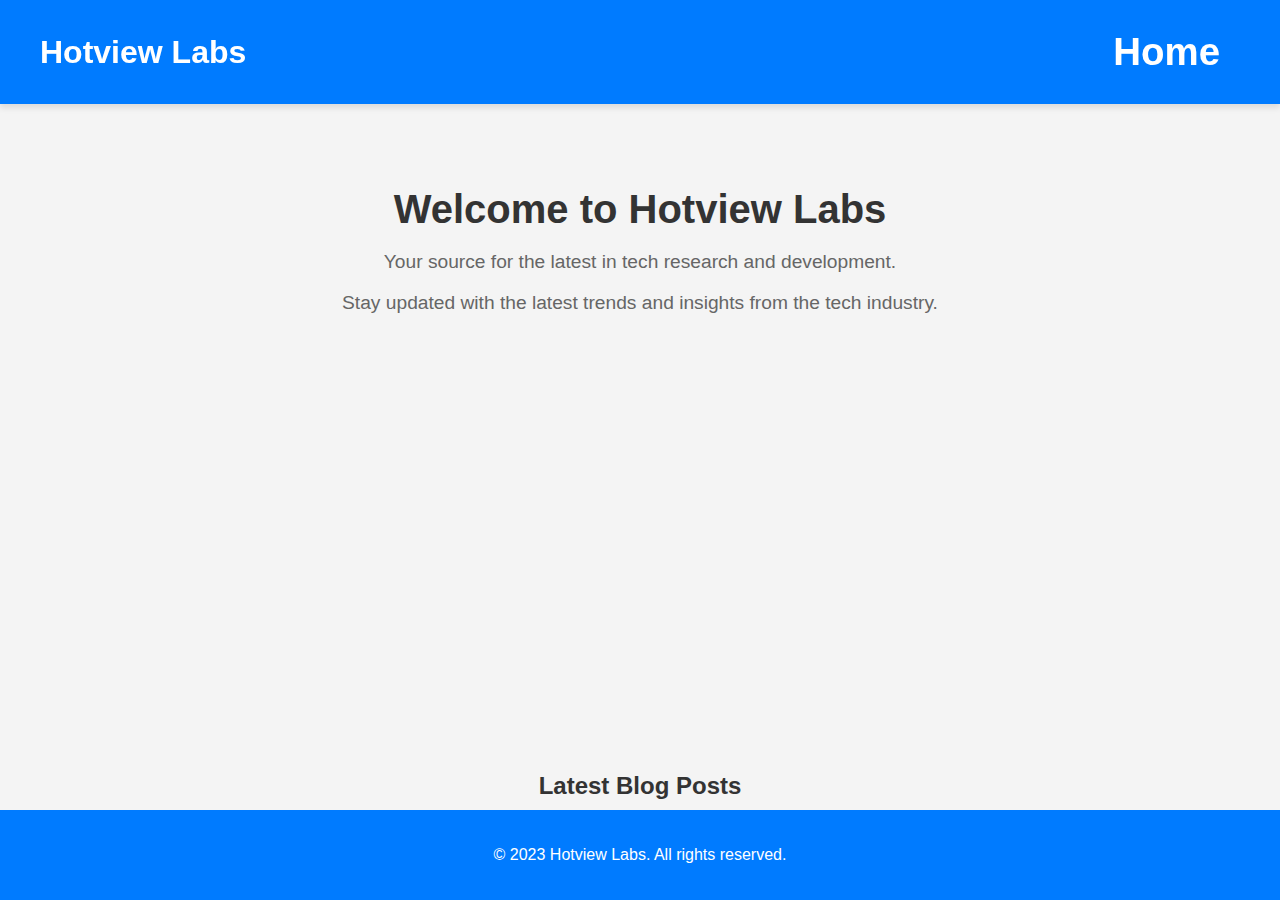
==== index.html @ 304dda7c "test" ====
<!DOCTYPE html>
<html lang="en">

<head>
    <meta charset="UTF-8">
    <meta name="viewport" content="width=device-width, initial-scale=1.0">
    <title>Homepage - Blog Posts</title>
    <link rel="stylesheet" href="/css/nav-footer-styles.css">
    <link rel="stylesheet" href="/css/homepage-style.css">
</head>

<body>
    <!-- Navigation Bar -->
    <nav class="navbar">
        <div class="logo">Hotview Labs</div>
        <div class="menu">
            <a href="/index.html" class="home-icon">🏠</a>
            <a href="/index.html" class="home-text">Home</a>
            <a href="/html/post/make.html" class="login-register" id="create-post-link" style="display:none;">Create
                Post</a>
            <a href="/html/post/edit.html" class="login-register" id="edit-post-link" style="display:none;">Edit
                Post</a>
            <a href="#" id="logout-link" style="display:none;">Logout</a>
        </div>
    </nav>

    <!-- Main Content Container -->
    <div class="container">
        <!-- Welcome Message -->
        <div class="content">
            <h1>Welcome to Hotview Labs</h1>
            <p>Your source for the latest in tech research and development.</p>
            <p>Stay updated with the latest trends and insights from the tech industry.</p>
        </div>

        <!-- Header Section -->
        <header>
            <h2>Latest Blog Posts</h2>
        </header>

        <!-- Carousel Container -->
        <div class="carousel-container">
            <!-- Carousel Item 1 -->
            <article id="carousel-item-0" class="carousel-item">
                <img src="https://via.placeholder.com/800x400" alt="Placeholder Image">
                <div class="carousel-caption">
                    <h3>Post Title 1</h3>
                    <button class="carousel-button" onclick="redirectToPostPage('1')">Read More</button>
                </div>
            </article>
            <!-- Carousel Item 2 -->
            <article id="carousel-item-1" class="carousel-item">
                <img src="https://via.placeholder.com/800x400" alt="Placeholder Image">
                <div class="carousel-caption">
                    <h3>Post Title 2</h3>
                    <button class="carousel-button" onclick="redirectToPostPage('2')">Read More</button>
                </div>
            </article>
            <!-- Carousel Item 3 -->
            <article id="carousel-item-2" class="carousel-item">
                <img src="https://via.placeholder.com/800x400" alt="Placeholder Image">
                <div class="carousel-caption">
                    <h3>Post Title 3</h3>
                    <button class="carousel-button" onclick="redirectToPostPage('3')">Read More</button>
                </div>
            </article>
            <!-- Carousel Controls -->
            <div class="carousel-controls">
                <button id="prev-button" class="carousel-button">Previous</button>
                <button id="next-button" class="carousel-button">Next</button>
            </div>
        </div>

        <!-- Post Grid -->
        <main id="postGrid" class="post-grid"></main>

        <!-- Popup/modal for displaying individual blog post details -->
        <div id="postPopup" class="popup">
            <div class="popup-content">
                <span class="close">&times;</span>
                <h2 id="postTitle"></h2>
                <p id="postAuthor"></p>
                <p id="publicationDate"></p>
                <img id="postImage" src="" alt="Post Image">
                <div id="postContent"></div>
                <!-- Shareable URL input field -->
                <input type="text" id="shareUrl" class="share-url" readonly>
            </div>
        </div>
    </div>

    <!-- Footer -->
    <footer class="footer">
        <p>&copy; 2023 Hotview Labs. All rights reserved.</p>
    </footer>
    <script src="/js/navbar.js"></script>
    <script src="/js/homepage.js"></script>
</body>

</html>
---- css/nav-footer-styles.css ----
body {
    font-family: Arial, sans-serif;
    margin: 0;
    padding: 0;
    display: flex;
    flex-direction: column;
    min-height: 100vh;
    background-color: #f8f9fa;
    box-sizing: border-box;
}

*,
*::before,
*::after {
    box-sizing: inherit;
}

.navbar {
    display: flex;
    justify-content: space-between;
    align-items: center;
    background-color: #007bff;
    padding: 20px 40px;
    color: white;
    flex-wrap: wrap;
    font-size: 1.2em;
    box-shadow: 0 4px 6px rgba(0, 0, 0, 0.1);
    width: 100%;
    position: fixed; /* Ensures navbar is fixed at the top */
    top: 0;
    left: 0;
    z-index: 1000; /* High z-index to keep navbar on top */
}

.navbar a {
    color: white;
    text-decoration: none;
    padding: 10px 20px;
    transition: background-color 0.3s, border-radius 0.3s, transform 0.3s;
}

.navbar a:hover {
    background-color: #0056b3;
    border-radius: 4px;
    transform: translateY(-2px);
}

.navbar .logo {
    font-size: 32px;
    font-weight: bold;
    white-space: nowrap;
}

.navbar .menu {
    display: flex;
    gap: 20px;
}

.navbar .menu a.home-icon {
    display: none;
    font-size: 1.3em;
}

.content {
    flex: 1;
    padding: 60px 20px; /* Increased top padding to avoid overlap with fixed navbar */
    text-align: center;
    margin-top: 80px; /* Added margin to push content down under the navbar */
}

.content h1 {
    font-size: 3em;
    margin-bottom: 0.5em;
    color: #333;
}

.content p {
    font-size: 1.2em;
    color: #666;
}

.footer {
    background-color: #007bff;
    color: white;
    text-align: center;
    padding: 20px 0;
    width: 100%;
    position: fixed; /* Fixes footer to the bottom */
    bottom: 0;
    left: 0;
    z-index: 1000; /* Ensures footer stays on top of other content */
}

/* Responsive Navbar */
@media (max-width: 768px) {
    .navbar {
        flex-direction: column;
        align-items: center;
        padding: 20px;
    }

    .navbar .menu {
        flex-direction: column;
        align-items: center;
        width: 100%;
    }

    .navbar .menu a {
        width: 100%;
        text-align: center;
        padding-left: 0;
        display: block;
    }

    .navbar .menu a.home-icon {
        display: block;
        font-size: 1.8em;
    }

    .navbar .menu a.home-text {
        display: none;
    }
}

@media (min-width: 769px) {
    .navbar .menu a.home-text {
        font-size: 2em;
        font-weight: bold;
    }
}

@media (max-width: 450px) {
    .navbar {
        padding: 10px 20px;
    }

    .navbar .logo {
        font-size: 28px;
    }

    .navbar .menu a {
        font-size: 1em;
        padding: 8px 15px;
    }
}
---- css/homepage-style.css ----
body {
    font-family: Arial, sans-serif;
    background-color: #f4f4f4;
    margin: 0;
    padding: 0;
    display: flex;
    flex-direction: column;
    min-height: 100vh;
}

.container {
    flex: 1;
    padding: 20px;
    display: flex;
    flex-direction: column;
    align-items: center;
    max-width: 1200px;
    width: 100%;
    margin: auto;
}

header {
    color: #333;
    text-align: center;
    margin-top: -10px;
}

.carousel-container {
    position: relative;
    max-width: 800px;
    margin: 0 auto 20px;
    overflow: hidden;
}

.carousel-item {
    display: none;
    position: absolute;
    width: 100%;
    height: 450px;
    transition: opacity 0.5s ease;
    opacity: 0;
}

.carousel-item.active {
    display: block;
    position: relative;
    opacity: 1;
}

.carousel-item img {
    width: 100%;
    height: 100%;
    object-fit: cover;
}

.carousel-caption {
    position: absolute;
    bottom: 10px;
    left: 50%;
    transform: translate(-50%, 0);
    background-color: rgba(0, 0, 0, 0.7);
    color: white;
    padding: 15px;
    border-radius: 5px;
    text-align: center;
    width: 90%;
}

.carousel-controls {
    display: flex;
    justify-content: space-between;
    position: absolute;
    top: 50%;
    width: 100%;
    transform: translateY(-50%);
    pointer-events: none;
}

.carousel-button {
    background-color: rgba(0, 0, 0, 0.7);
    color: white;
    border: none;
    padding: 10px;
    cursor: pointer;
    font-size: 16px;
    border-radius: 5px;
    transition: background-color 0.3s ease;
    pointer-events: auto;
    margin: 0 10px;
}

.carousel-button:hover {
    background-color: rgba(0, 0, 0, 0.9);
}

.carousel-button:focus {
    outline: none;
}


.post-grid {
    display: grid;
    grid-template-columns: repeat(auto-fill, minmax(250px, 1fr));
    gap: 20px;
    padding: 20px 0;
    width: 100%;
}

.post-thumbnail {
    border: 1px solid #ccc;
    border-radius: 8px;
    overflow: hidden;
    cursor: pointer;
    transition: transform 0.3s ease, box-shadow 0.3s ease;
    margin-bottom: 85px;
}

.post-thumbnail:hover {
    transform: translateY(-5px);
    box-shadow: 0 4px 8px rgba(0, 0, 0, 0.1);
}

.post-thumbnail img {
    width: 100%;
    height: auto;
    transition: transform 0.3s ease;
}

.post-thumbnail:hover img {
    transform: scale(1.05);
}

.post-title {
    font-size: 1.2em;
    text-align: center;
    padding: 10px;
    margin: 0;
}

.content {
    text-align: center;
    margin-bottom: 10px;
}

.content h1 {
    font-size: 2.5em;
    margin-bottom: 10px;
}

.content p {
    font-size: 1.2em;
    color: #666;
}

.popup {
    display: none;
    position: fixed;
    top: 0;
    left: 0;
    width: 100%;
    height: 100%;
    background-color: rgba(0, 0, 0, 0.5);
    z-index: 999;
}

.popup-content {
    position: absolute;
    top: 50%;
    left: 50%;
    transform: translate(-50%, -50%);
    background-color: #fff;
    padding: 20px;
    border-radius: 8px;
    box-shadow: 0 0 20px rgba(0, 0, 0, 0.2);
}

.close {
    position: absolute;
    top: 10px;
    right: 10px;
    cursor: pointer;
}

.share-url {
    margin-top: 20px;
    padding: 10px;
    width: 100%;
    box-sizing: border-box;
}

@media (max-width: 1024px) {
    .post-grid {
        grid-template-columns: repeat(2, 1fr);
    }
}

@media (max-width: 768px) {
    .container {
        padding: 15px;
        max-width: 100%;
    }

    .carousel-container {
        max-width: 100%;
    }

    .carousel-item {
        height: 300px;
    }

    .content h1 {
        font-size: 2em;
    }

    .content p {
        font-size: 1em;
    }

    .post-title {
        font-size: 1.1em;
    }

    .post-grid {
        grid-template-columns: repeat(2, 1fr);
    }
}

@media (max-width: 480px) {
    .post-grid {
        grid-template-columns: 1fr;
    }

    .content h1 {
        font-size: 1.8em;
    }

    .content p {
        font-size: 0.9em;
    }

    .post-title {
        font-size: 1em;
    }

    .carousel-controls {
        width: 90%;
        left: 5%;
    }

    .carousel-button {
        font-size: 12px;
        padding: 8px;
        background-color: rgba(0, 0, 0, 0.5);
    }

    .carousel-button:hover {
        background-color: rgba(0, 0, 0, 0.7);
    }
}
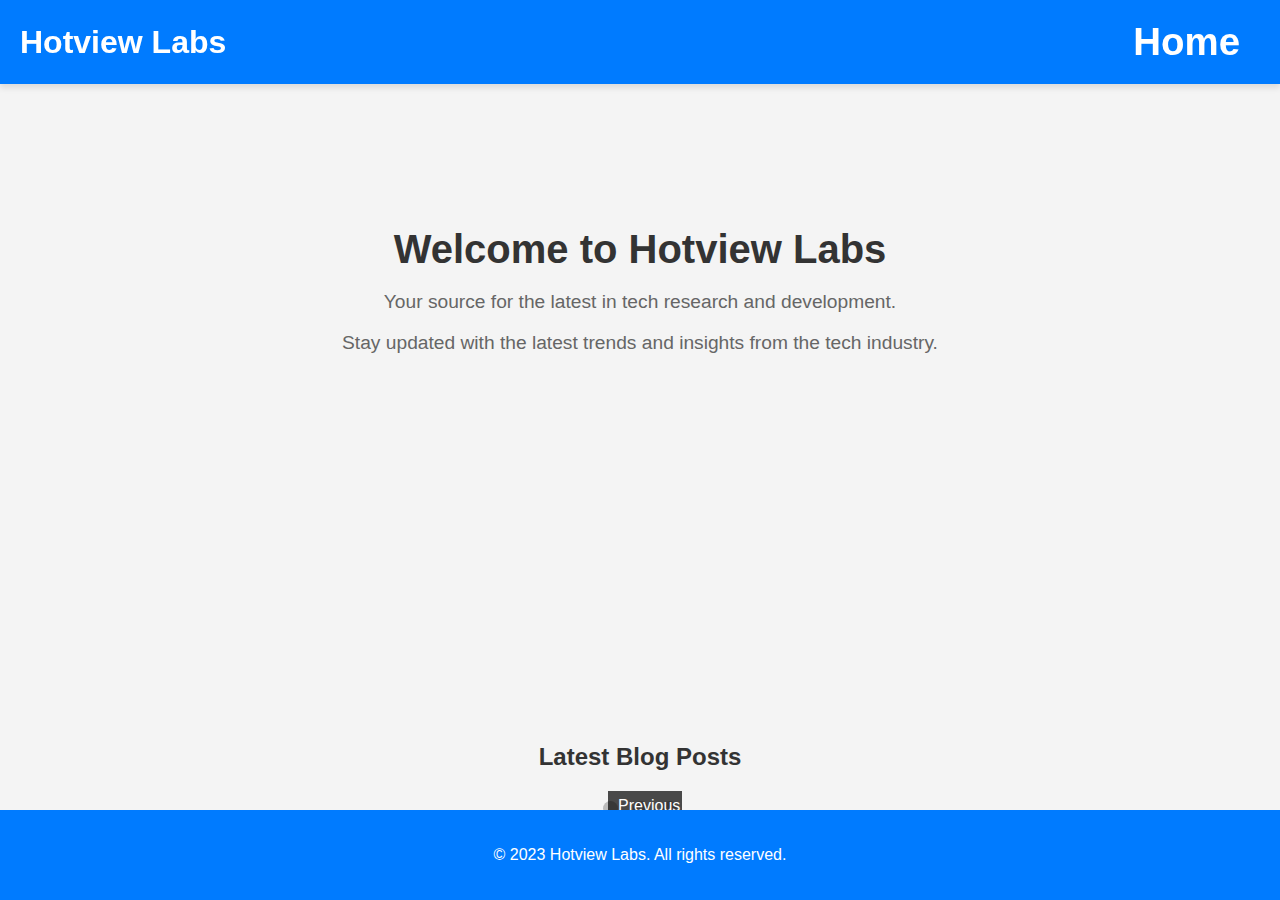
==== commit 55bc32d4: "styling" ====
--- a/index.html
+++ b/index.html
@@ -64,6 +64,12 @@
                     <button class="carousel-button" onclick="redirectToPostPage('3')">Read More</button>
                 </div>
             </article>
+            <!-- Carousel Dots -->
+            <div class="carousel-dots">
+                <span class="dot" data-slide="0"></span>
+                <span class="dot" data-slide="1"></span>
+                <span class="dot" data-slide="2"></span>
+            </div>
             <!-- Carousel Controls -->
             <div class="carousel-controls">
                 <button id="prev-button" class="carousel-button">Previous</button>
--- a/css/nav-footer-styles.css
+++ b/css/nav-footer-styles.css
@@ -20,16 +20,17 @@
     justify-content: space-between;
     align-items: center;
     background-color: #007bff;
-    padding: 20px 40px;
-    color: white;
-    flex-wrap: wrap;
+    padding: 10px 20px;
+    color: white;
+    flex-wrap: nowrap;
     font-size: 1.2em;
     box-shadow: 0 4px 6px rgba(0, 0, 0, 0.1);
     width: 100%;
-    position: fixed; /* Ensures navbar is fixed at the top */
+    position: fixed;
     top: 0;
     left: 0;
-    z-index: 1000; /* High z-index to keep navbar on top */
+    z-index: 1000;
+    margin-bottom: 40px; 
 }
 
 .navbar a {
@@ -54,41 +55,13 @@
 .navbar .menu {
     display: flex;
     gap: 20px;
-}
-
+    flex-wrap: nowrap;
+}
+
+/* Hide the home icon on desktop */
 .navbar .menu a.home-icon {
     display: none;
-    font-size: 1.3em;
-}
-
-.content {
-    flex: 1;
-    padding: 60px 20px; /* Increased top padding to avoid overlap with fixed navbar */
-    text-align: center;
-    margin-top: 80px; /* Added margin to push content down under the navbar */
-}
-
-.content h1 {
-    font-size: 3em;
-    margin-bottom: 0.5em;
-    color: #333;
-}
-
-.content p {
-    font-size: 1.2em;
-    color: #666;
-}
-
-.footer {
-    background-color: #007bff;
-    color: white;
-    text-align: center;
-    padding: 20px 0;
-    width: 100%;
-    position: fixed; /* Fixes footer to the bottom */
-    bottom: 0;
-    left: 0;
-    z-index: 1000; /* Ensures footer stays on top of other content */
+    font-size: 1.8em;
 }
 
 /* Responsive Navbar */
@@ -100,25 +73,42 @@
     }
 
     .navbar .menu {
-        flex-direction: column;
-        align-items: center;
+        flex-direction: row;
+        flex-wrap: wrap;
+        justify-content: center;
         width: 100%;
     }
 
     .navbar .menu a {
-        width: 100%;
+        width: auto;
         text-align: center;
         padding-left: 0;
         display: block;
     }
 
+    /* Show the home icon on mobile */
     .navbar .menu a.home-icon {
         display: block;
-        font-size: 1.8em;
     }
 
     .navbar .menu a.home-text {
         display: none;
+    }
+}
+
+@media (max-width: 460px) {
+    .navbar .menu {
+        flex-direction: row; /* Horizontal layout for menu items */
+        flex-wrap: wrap; /* Allow wrapping */
+        justify-content: center;
+        width: 100%;
+    }
+
+    .navbar .menu a {
+        font-size: 0.9em; /* Decrease font size for smaller screens */
+        padding: 5px 10px; /* Adjust padding for smaller screens */
+        text-align: center;
+        width: 33.33%; /* Ensure three items per row */
     }
 }
 
@@ -129,17 +119,105 @@
     }
 }
 
-@media (max-width: 450px) {
-    .navbar {
-        padding: 10px 20px;
-    }
-
-    .navbar .logo {
-        font-size: 28px;
-    }
-
-    .navbar .menu a {
-        font-size: 1em;
-        padding: 8px 15px;
-    }
-}
+.content {
+    flex: 1;
+    padding: 60px 20px;
+    text-align: center;
+    margin-top: 120px; /* Adjusted margin-top to avoid overlap with navbar */
+}
+
+.content h1 {
+    font-size: 3em;
+    margin-bottom: 0.5em;
+    color: #333;
+}
+
+.content p {
+    font-size: 1.2em;
+    color: #666;
+}
+
+.footer {
+    background-color: #007bff;
+    color: white;
+    text-align: center;
+    padding: 20px 0;
+    width: 100%;
+    position: fixed;
+    bottom: 0;
+    left: 0;
+    z-index: 1000;
+}
+
+.login-page {
+    display: flex;
+    flex-direction: column;
+    align-items: center;
+    justify-content: center;
+    min-height: 100vh;
+    background-color: #f4f4f4;
+    padding-top: 60px;
+}
+
+.login-container {
+    background-color: #fff;
+    padding: 30px;
+    border-radius: 10px;
+    box-shadow: 0 4px 8px rgba(0, 0, 0, 0.1);
+    width: 100%;
+    max-width: 400px;
+    box-sizing: border-box;
+}
+
+.login-container h2 {
+    margin-bottom: 20px;
+    text-align: center;
+    color: #007bff;
+    font-size: 24px;
+}
+
+.login-container label {
+    display: block;
+    margin-bottom: 5px;
+    font-weight: bold;
+    color: #333;
+}
+
+.login-container input {
+    width: 100%;
+    padding: 10px;
+    margin-bottom: 15px;
+    border: 1px solid #ccc;
+    border-radius: 5px;
+    box-sizing: border-box;
+}
+
+.login-container input[type="submit"] {
+    background-color: #007bff;
+    color: white;
+    border: none;
+    cursor: pointer;
+    padding: 12px;
+    border-radius: 5px;
+    font-size: 16px;
+    transition: background-color 0.3s;
+}
+
+.login-container input[type="submit"]:hover {
+    background-color: #0056b3;
+}
+
+@media (max-width: 768px) {
+    .login-container {
+        padding: 20px;
+    }
+
+    .login-container h2 {
+        font-size: 20px;
+    }
+
+    .login-container input[type="submit"] {
+        padding: 10px;
+        font-size: 14px;
+    }
+}
--- a/css/homepage-style.css
+++ b/css/homepage-style.css
@@ -97,6 +97,25 @@
     outline: none;
 }
 
+.carousel-dots {
+    text-align: center;
+    margin-top: 10px;
+}
+
+.carousel-dots .dot {
+    height: 15px;
+    width: 15px;
+    margin: 0 5px;
+    background-color: #bbb;
+    border-radius: 50%;
+    display: inline-block;
+    cursor: pointer;
+    transition: background-color 0.6s ease;
+}
+
+.carousel-dots .dot.active {
+    background-color: #717171;
+}
 
 .post-grid {
     display: grid;
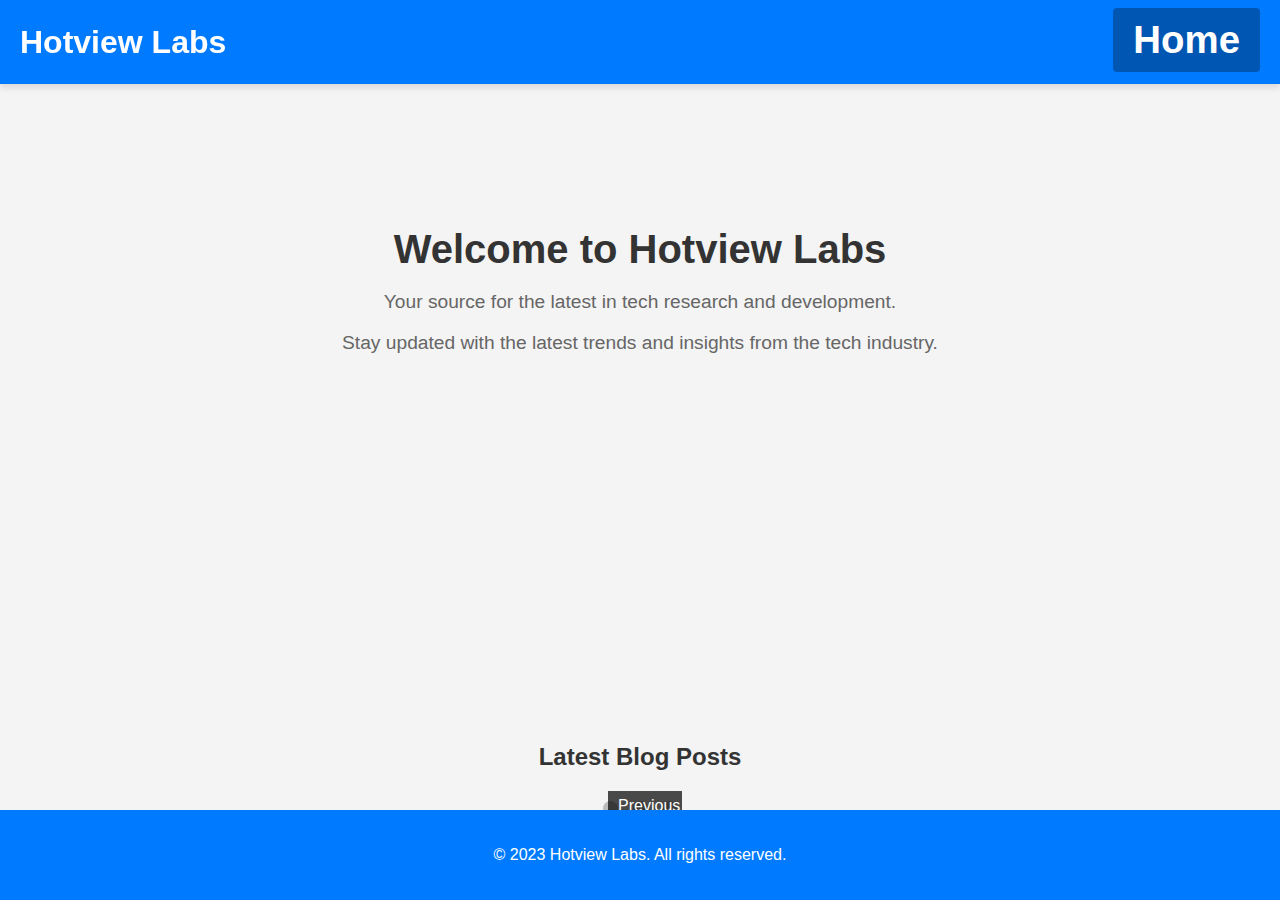
==== commit 719ab125: "Update index.html" ====
--- a/index.html
+++ b/index.html
@@ -84,11 +84,11 @@
         <div id="postPopup" class="popup">
             <div class="popup-content">
                 <span class="close">&times;</span>
-                <h2 id="postTitle"></h2>
-                <p id="postAuthor"></p>
-                <p id="publicationDate"></p>
-                <img id="postImage" src="" alt="Post Image">
-                <div id="postContent"></div>
+                <h2 id="postTitle">Post Title</h2>
+                <p id="postAuthor">Author Name</p>
+                <p id="publicationDate">Publication Date</p>
+                <img id="postImage" src="https://via.placeholder.com/800x400" alt="Post Image">
+                <div id="postContent">Post content goes here...</div>
                 <!-- Shareable URL input field -->
                 <input type="text" id="shareUrl" class="share-url" readonly>
             </div>
--- a/css/nav-footer-styles.css
+++ b/css/nav-footer-styles.css
@@ -40,7 +40,8 @@
     transition: background-color 0.3s, border-radius 0.3s, transform 0.3s;
 }
 
-.navbar a:hover {
+.navbar a:hover,
+.navbar a.active {
     background-color: #0056b3;
     border-radius: 4px;
     transform: translateY(-2px);
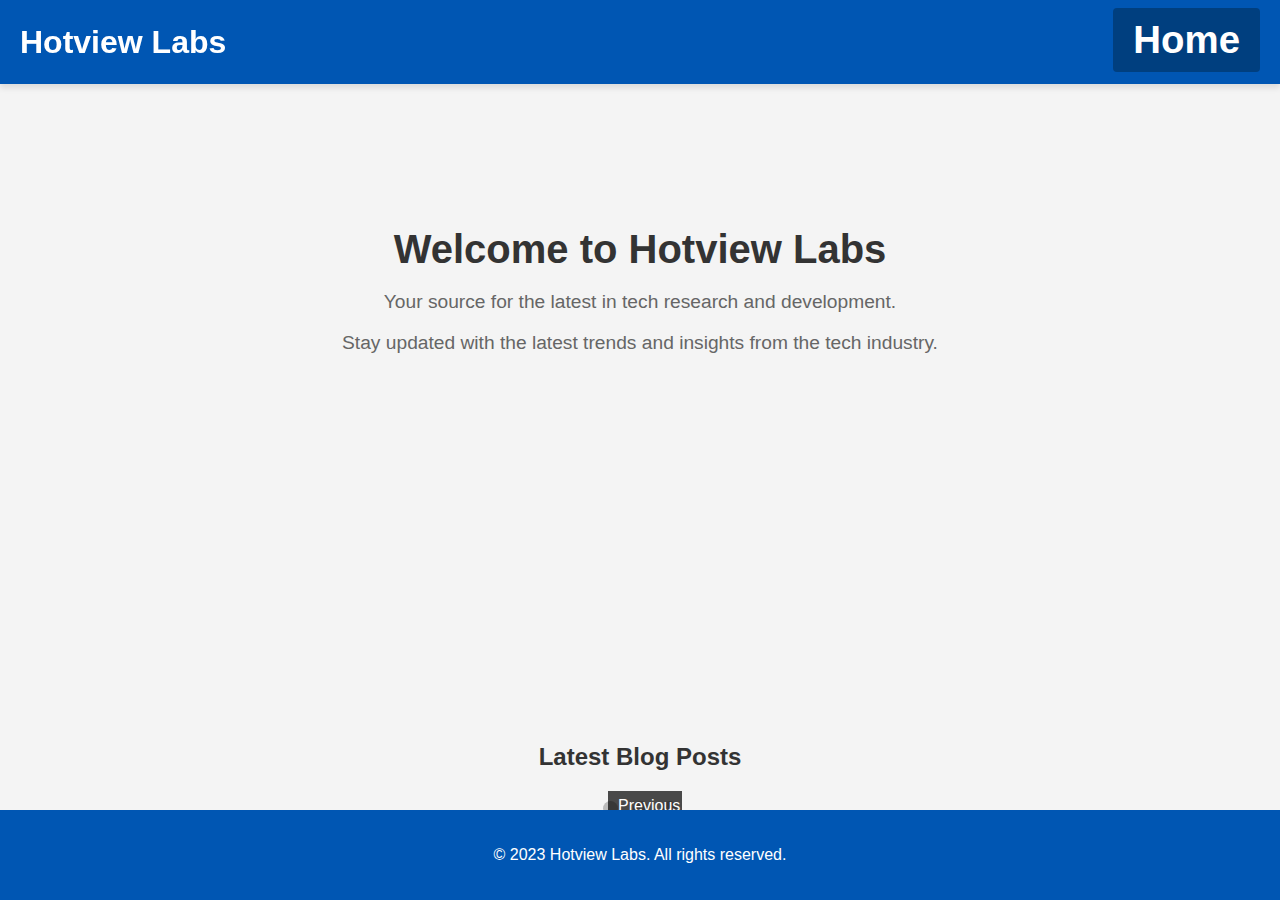
==== commit 5565a67f: "cleaned up code" ====
--- a/index.html
+++ b/index.html
@@ -10,7 +10,6 @@
 </head>
 
 <body>
-    <!-- Navigation Bar -->
     <nav class="navbar">
         <div class="logo">Hotview Labs</div>
         <div class="menu">
@@ -24,23 +23,17 @@
         </div>
     </nav>
 
-    <!-- Main Content Container -->
     <div class="container">
-        <!-- Welcome Message -->
         <div class="content">
             <h1>Welcome to Hotview Labs</h1>
             <p>Your source for the latest in tech research and development.</p>
             <p>Stay updated with the latest trends and insights from the tech industry.</p>
         </div>
-
-        <!-- Header Section -->
         <header>
             <h2>Latest Blog Posts</h2>
         </header>
 
-        <!-- Carousel Container -->
         <div class="carousel-container">
-            <!-- Carousel Item 1 -->
             <article id="carousel-item-0" class="carousel-item">
                 <img src="https://via.placeholder.com/800x400" alt="Placeholder Image">
                 <div class="carousel-caption">
@@ -48,7 +41,6 @@
                     <button class="carousel-button" onclick="redirectToPostPage('1')">Read More</button>
                 </div>
             </article>
-            <!-- Carousel Item 2 -->
             <article id="carousel-item-1" class="carousel-item">
                 <img src="https://via.placeholder.com/800x400" alt="Placeholder Image">
                 <div class="carousel-caption">
@@ -56,7 +48,6 @@
                     <button class="carousel-button" onclick="redirectToPostPage('2')">Read More</button>
                 </div>
             </article>
-            <!-- Carousel Item 3 -->
             <article id="carousel-item-2" class="carousel-item">
                 <img src="https://via.placeholder.com/800x400" alt="Placeholder Image">
                 <div class="carousel-caption">
@@ -64,23 +55,22 @@
                     <button class="carousel-button" onclick="redirectToPostPage('3')">Read More</button>
                 </div>
             </article>
-            <!-- Carousel Dots -->
+
             <div class="carousel-dots">
                 <span class="dot" data-slide="0"></span>
                 <span class="dot" data-slide="1"></span>
                 <span class="dot" data-slide="2"></span>
             </div>
-            <!-- Carousel Controls -->
+
             <div class="carousel-controls">
                 <button id="prev-button" class="carousel-button">Previous</button>
                 <button id="next-button" class="carousel-button">Next</button>
             </div>
         </div>
 
-        <!-- Post Grid -->
         <main id="postGrid" class="post-grid"></main>
 
-        <!-- Popup/modal for displaying individual blog post details -->
+
         <div id="postPopup" class="popup">
             <div class="popup-content">
                 <span class="close">&times;</span>
@@ -89,13 +79,13 @@
                 <p id="publicationDate">Publication Date</p>
                 <img id="postImage" src="https://via.placeholder.com/800x400" alt="Post Image">
                 <div id="postContent">Post content goes here...</div>
-                <!-- Shareable URL input field -->
+
                 <input type="text" id="shareUrl" class="share-url" readonly>
             </div>
         </div>
     </div>
 
-    <!-- Footer -->
+
     <footer class="footer">
         <p>&copy; 2023 Hotview Labs. All rights reserved.</p>
     </footer>
--- a/css/nav-footer-styles.css
+++ b/css/nav-footer-styles.css
@@ -19,7 +19,7 @@
     display: flex;
     justify-content: space-between;
     align-items: center;
-    background-color: #007bff;
+    background-color: #0056b3; 
     padding: 10px 20px;
     color: white;
     flex-wrap: nowrap;
@@ -42,7 +42,7 @@
 
 .navbar a:hover,
 .navbar a.active {
-    background-color: #0056b3;
+    background-color: #003f7f; 
     border-radius: 4px;
     transform: translateY(-2px);
 }
@@ -59,13 +59,13 @@
     flex-wrap: nowrap;
 }
 
-/* Hide the home icon on desktop */
+
 .navbar .menu a.home-icon {
     display: none;
     font-size: 1.8em;
 }
 
-/* Responsive Navbar */
+
 @media (max-width: 768px) {
     .navbar {
         flex-direction: column;
@@ -87,7 +87,7 @@
         display: block;
     }
 
-    /* Show the home icon on mobile */
+  
     .navbar .menu a.home-icon {
         display: block;
     }
@@ -99,17 +99,17 @@
 
 @media (max-width: 460px) {
     .navbar .menu {
-        flex-direction: row; /* Horizontal layout for menu items */
-        flex-wrap: wrap; /* Allow wrapping */
+        flex-direction: row; 
+        flex-wrap: wrap; 
         justify-content: center;
         width: 100%;
     }
 
     .navbar .menu a {
-        font-size: 0.9em; /* Decrease font size for smaller screens */
-        padding: 5px 10px; /* Adjust padding for smaller screens */
+        font-size: 0.9em; 
+        padding: 5px 10px; 
         text-align: center;
-        width: 33.33%; /* Ensure three items per row */
+        width: 33.33%; 
     }
 }
 
@@ -124,7 +124,7 @@
     flex: 1;
     padding: 60px 20px;
     text-align: center;
-    margin-top: 120px; /* Adjusted margin-top to avoid overlap with navbar */
+    margin-top: 120px; 
 }
 
 .content h1 {
@@ -139,7 +139,7 @@
 }
 
 .footer {
-    background-color: #007bff;
+    background-color: #0056b3; 
     color: white;
     text-align: center;
     padding: 20px 0;
@@ -221,4 +221,4 @@
         padding: 10px;
         font-size: 14px;
     }
-}
+}--- a/css/homepage-style.css
+++ b/css/homepage-style.css
@@ -275,4 +275,4 @@
     .carousel-button:hover {
         background-color: rgba(0, 0, 0, 0.7);
     }
-}
+}